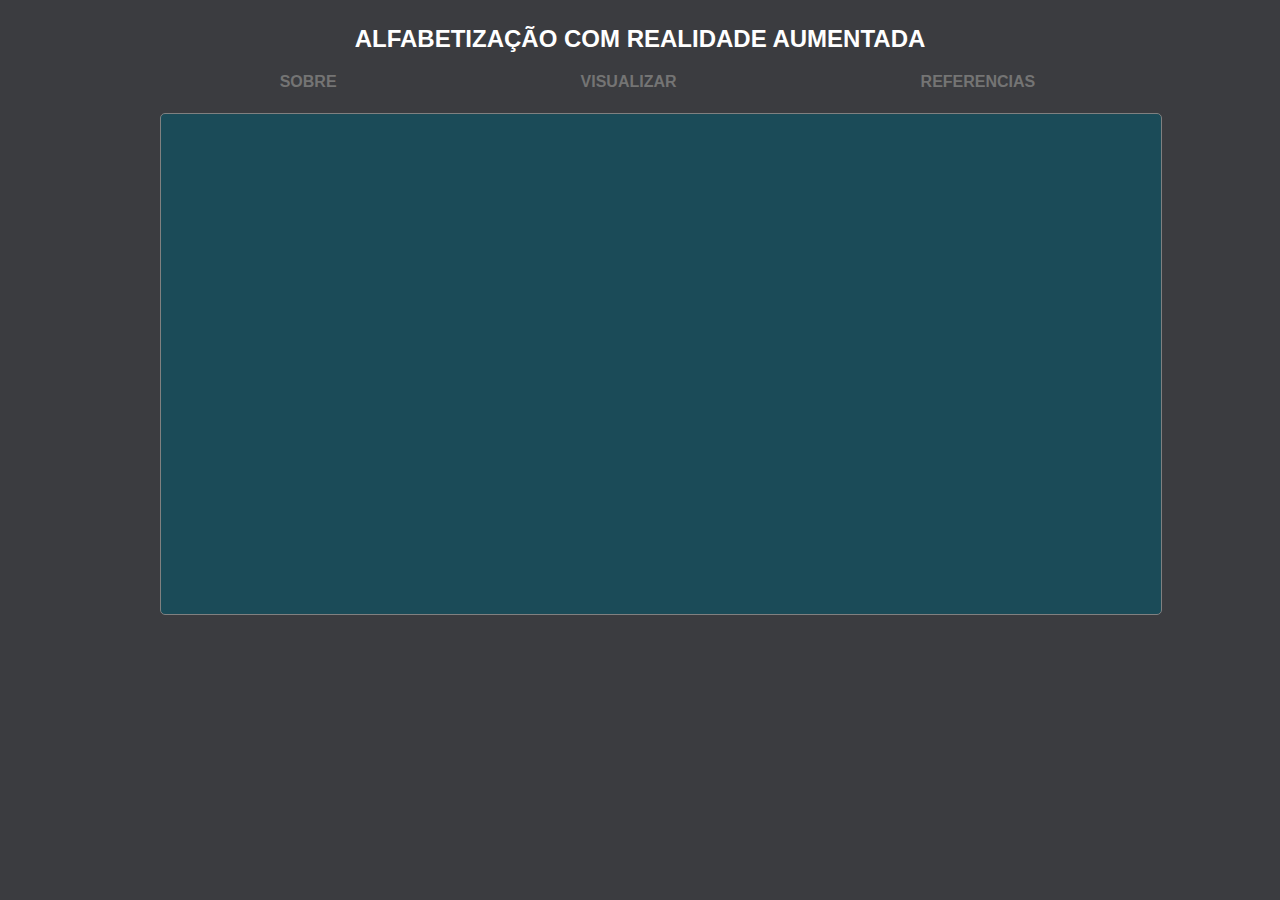
==== index.html @ d9e6b498 "Initial Commit" ====
<!DOCTYPE html>
<html lang="pt-br" dir="ltr">
  <head>
    <meta charset="utf-8">
    <script src="jquery-3.5.1.min.js"></script>
    <link rel="stylesheet" href="style.css">
    <script type="text/javascript" src="cod.js"></script>
    <title>Aprendendo com realidade aumentada</title>
  </head>
  <body>
    <h2>ALFABETIZAÇÃO COM REALIDADE AUMENTADA</h2>
    <div class="navbar">
      <a href="dsc.html">SOBRE</a>
      <a href="projeto.html">VISUALIZAR</a>
      <a href="ref.html">REFERENCIAS</a>
    </div>
    <div class="menu">

    </div>

  </body>
</html>

<script src="http://localhost:35729/livereload.js"></script>
---- style.css ----
h2{
  font-family: arial;
  color: white;
  text-align: center;
  margin-top: 2%;
}
body{
  background-color: #3b3c40;
}

.navbar{
  height: 40px;
  width: 1000px;
  margin-left: 12%;
}

.menu{
  height: 500px;
  width: 1000px;
  margin-left: 12%;
  background-color: #1b4b58;
  border-radius: 5px;
  border-width: thin;
  border-style: solid;
  border-color: #808080;
}

a{
  color: #747474;
  padding: 0% 12% 0% 12%;
  font-family: arial;
  text-decoration: none;
  font-weight: bold;
}

a:hover{
  color:white;
}
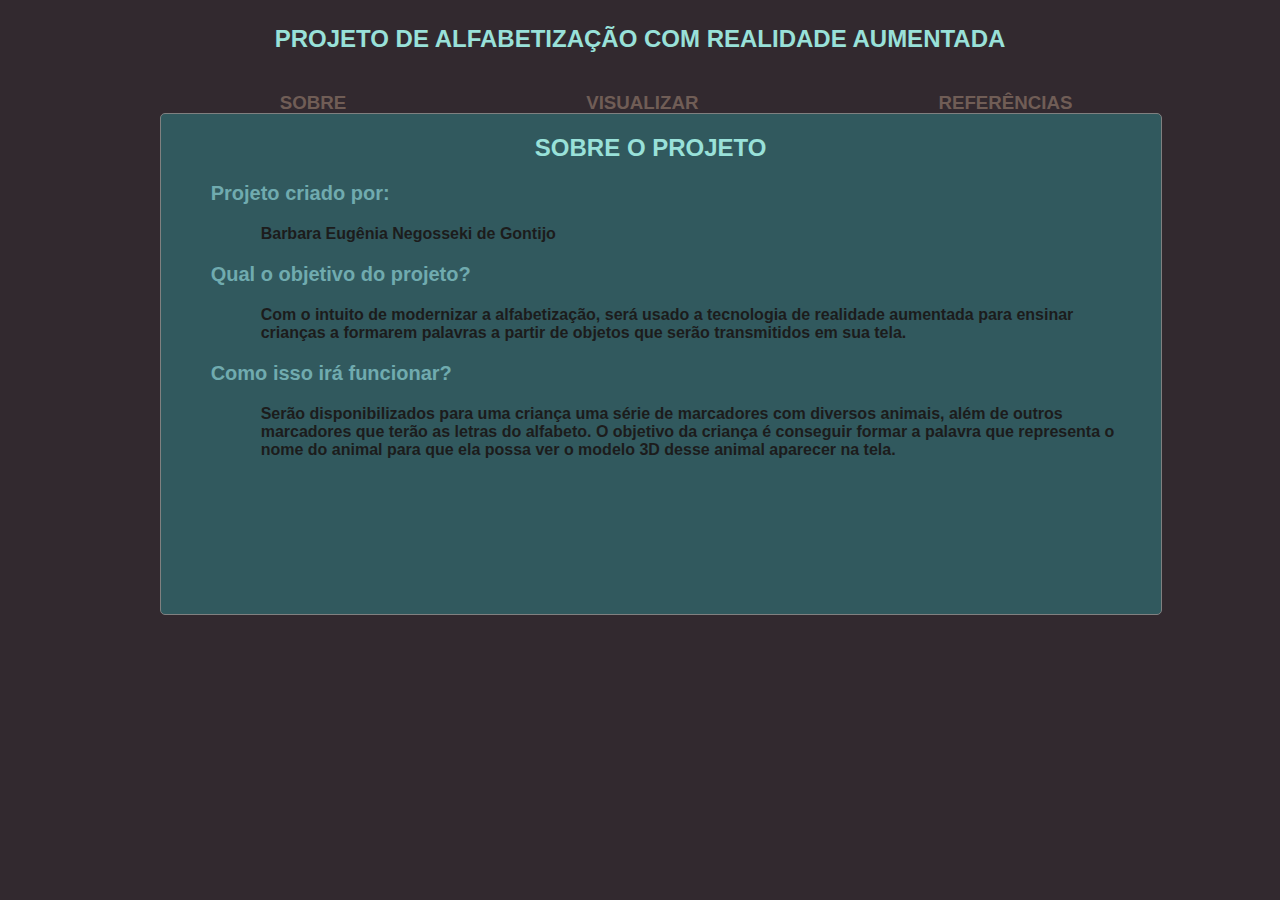
==== commit fe5320b0: "Atualização de website" ====
--- a/index.html
+++ b/index.html
@@ -2,23 +2,50 @@
 <html lang="pt-br" dir="ltr">
   <head>
     <meta charset="utf-8">
-    <script src="jquery-3.5.1.min.js"></script>
+    <script src="https://ajax.googleapis.com/ajax/libs/jquery/2.1.3/jquery.min.js" type="text/javascript"></script>
+
     <link rel="stylesheet" href="style.css">
     <script type="text/javascript" src="cod.js"></script>
-    <title>Aprendendo com realidade aumentada</title>
+    <title>Aprendendo com realidade aumentada aa</title>
   </head>
-  <body>
-    <h2>ALFABETIZAÇÃO COM REALIDADE AUMENTADA</h2>
+  <body onload="showFields();">
+    <h2>PROJETO DE ALFABETIZAÇÃO COM REALIDADE AUMENTADA</h2>
     <div class="navbar">
-      <a href="dsc.html">SOBRE</a>
-      <a href="projeto.html">VISUALIZAR</a>
-      <a href="ref.html">REFERENCIAS</a>
+      <h3 id="field-sobre">SOBRE</h3>
+      <h3 id="field-visualizar">VISUALIZAR</h3>
+      <h3 id="field-referencias">REFERÊNCIAS</h3>
     </div>
-    <div class="menu">
+    <div class="menu" id="div-menu">
+      <div class="" id="div-field-sobre">
+        <h2> SOBRE O PROJETO </h2>
+        <p class="span-texto">Projeto criado por:</p>
+        <p>Barbara Eugênia Negosseki de Gontijo</p>
+        <p class="span-texto">Qual o objetivo do projeto?</p>
+        <p>Com o intuito de modernizar a alfabetização, será usado a tecnologia de realidade aumentada para ensinar crianças a formarem palavras a partir de objetos que serão transmitidos em sua tela.</p>
+        <p class="span-texto">Como isso irá funcionar?</p>
+        <p>Serão disponibilizados para uma criança uma série de marcadores com diversos animais, além de outros marcadores que terão as letras do alfabeto. O objetivo da criança é conseguir formar a palavra que representa o nome do animal para que ela possa ver o modelo 3D desse animal aparecer na tela.</p>
+      </div>
 
+      <div id="div-field-visualizar" hidden=true>
+        <h2> ACESSO AO APLICATIVO </h2>
+        <p>Para visualizar o projeto, favor utilizar as imagens disponibilizadas no github e acessar o link.</p>
+        <p class="span-texto center-text">Acesso as imagens</p>
+        <a href="https://github.com/barbaraNegosseki/Learning-With-AR/tree/master/markers/imgs" target="_blank">
+          <img src="img/galery.png" alt="" class="app-image" id="link-github">
+        </a>
+        <p class="span-texto center-text">Acesso à aplicação</p>
+        <a href="https://github.com/barbaraNegosseki/barbaraNegosseki.github.io/blob/master/app.html" target="_blank">
+        <img src="img/app.png" alt="" class="app-image" id="link-app">
+        </a>
+      </div>
+
+      <div id="div-field-referencias" hidden=true>
+        <h2> REFERÊNCIAS </h2>
+        <p class="center-text">Projeto criado para a matéria de Engenharia de Software III (ADS - FATEC SJC)</p>
+        <p class="center-text"> Profº Giuliano Bertoti</p>
+        <p class="center-text"> São José dos Campos - 2020</p>
+        <a id="link-1" href="https://github.com/barbaraNegosseki/Learning-With-AR" target="_blank"><h3 class="center-text span-texto">Github Barbara Gontijo</h3></a>
+      </div>
     </div>
-
   </body>
 </html>
-
-<script src="http://localhost:35729/livereload.js"></script>
--- a/style.css
+++ b/style.css
@@ -1,38 +1,78 @@
 h2{
   font-family: arial;
-  color: white;
+  color: #99E1D9;
   text-align: center;
   margin-top: 2%;
 }
 body{
-  background-color: #3b3c40;
+  background-color: #32292F;
 }
 
 .navbar{
   height: 40px;
   width: 1000px;
   margin-left: 12%;
+  display: inline-flex;
 }
 
 .menu{
   height: 500px;
   width: 1000px;
   margin-left: 12%;
-  background-color: #1b4b58;
+  background-color: #31595E;
   border-radius: 5px;
   border-width: thin;
   border-style: solid;
   border-color: #808080;
 }
 
-a{
-  color: #747474;
+h3{
+  color: #705D56;
   padding: 0% 12% 0% 12%;
   font-family: arial;
   text-decoration: none;
   font-weight: bold;
 }
 
-a:hover{
-  color:white;
+h3:hover{
+  cursor: pointer;
 }
+
+.span-texto{
+  color: #70ABAF;
+  font-size: 20px;
+  font-weight: bold;
+  margin-left: 50px;
+}
+
+#div-field-sobre{
+  margin-right: 20px;
+}
+
+#div-field-visualizar{
+  margin-right: 20px;
+}
+
+p{
+  font-family: arial;
+  color: #1c1c1c;
+  margin-left: 100px;
+  font-weight: bold;
+}
+
+.app-image{
+  width: 100px;
+  height: 100px;
+  margin-left: auto;
+  margin-right: auto;
+  display: block;
+}
+
+.center-text{
+  text-align: center;
+  margin-left: 0px;
+}
+
+#link-1{
+  text-decoration: none;
+}
